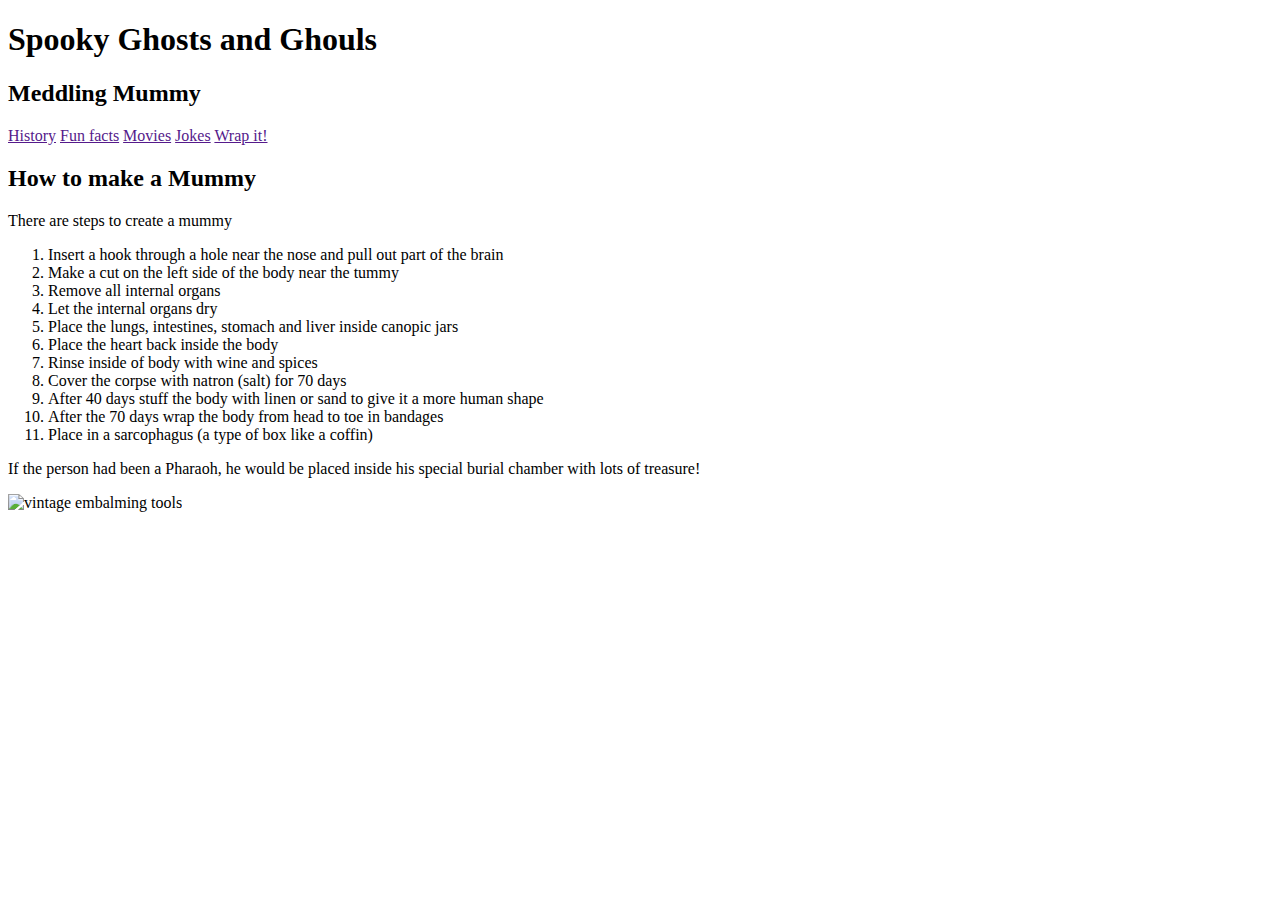
==== pages/makingOf.html @ 8bbe5c68 "First modules" ====
<!DOCTYPE html>
<html lang="en">
<head>
    <meta charset="UTF-8">
    <meta name="viewport" content="width=device-width, initial-scale=1.0">
    <meta http-equiv="X-UA-Compatible" content="ie=edge">
    <title>Document</title>
</head>
<body>

	<header>
		<div class="container-fluid">
			<div class="container text-center ">
				<div class="row">
					<div class="col-xl-12">
						<h1 class="header">Spooky Ghosts and Ghouls</h1>
					</div>
					<div class="col-xl-12 col-lg-12 col-md-12">
						<h2>Meddling Mummy</h2>
					</div>


				</div>
			</div>
			<div class="nav d-flex justify-content-center">
				<a href="" class="navMenu ">History</a>
				<a href="" class="navMenu">Fun facts</a>
				<a href="" class="navMenu">Movies</a>
				<a href="" class="navMenu">Jokes</a>
				<a href="" class="navMenu">Wrap it!</a>
			</div>
		</div>

	</header>

    <!-- How to make a Mummy -->
	<section>
		<div class="container text-center">
			<div class="row justify-content-center">
				<div class="col-8">
					<h2>How to make a Mummy</h2>
					<p>There are steps to create a mummy</p>
					<ol>
						<li>Insert a hook through a hole near the nose and pull out part of the brain</li>
						<li>Make a cut on the left side of the body near the tummy</li>
						<li>Remove all internal organs</li>
						<li>Let the internal organs dry</li>
						<li>Place the lungs, intestines, stomach and liver inside canopic jars</li>
						<li>Place the heart back inside the body</li>
						<li>Rinse inside of body with wine and spices</li>
						<li>Cover the corpse with natron (salt) for 70 days</li>
						<li>After 40 days stuff the body with linen or sand to give it a more human shape</li>
						<li>After the 70 days wrap the body from head to toe in bandages</li>
						<li>Place in a sarcophagus (a type of box like a coffin)</li>
					</ol>
					<p>If the person had been a Pharaoh, he would be placed inside his special burial chamber with lots
						of treasure!</p>
					<img src="images/embalmingtools.jpg" alt="vintage embalming tools" height="400" width="420">
                </div>
				</div>
			</div>
	</section>
	<!-- How to make a Mummy -->

</body>
</html>
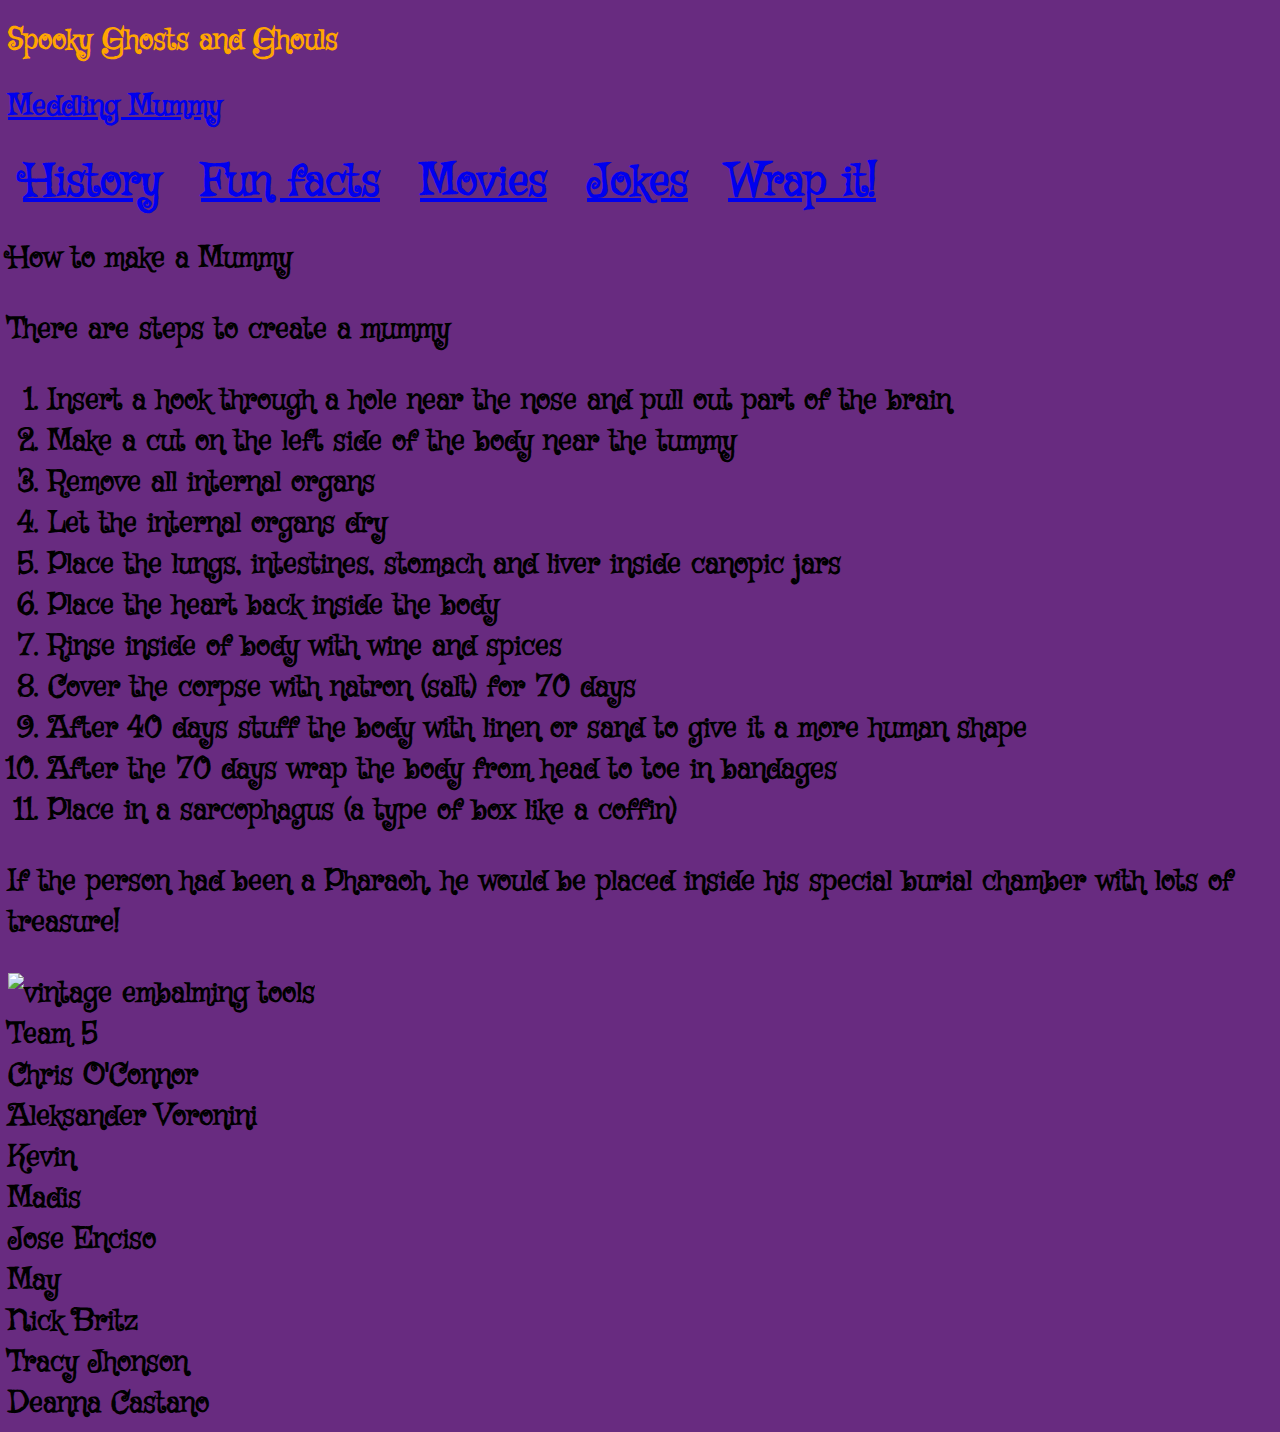
==== commit 4f09ba5f: "Merge pull request #13 from chrisoc19/master" ====
--- a/pages/makingOf.html
+++ b/pages/makingOf.html
@@ -4,6 +4,9 @@
     <meta charset="UTF-8">
     <meta name="viewport" content="width=device-width, initial-scale=1.0">
     <meta http-equiv="X-UA-Compatible" content="ie=edge">
+
+    <link rel="stylesheet" href="../style/style.css" type="text/css" />
+
     <title>Document</title>
 </head>
 <body>
@@ -16,18 +19,18 @@
 						<h1 class="header">Spooky Ghosts and Ghouls</h1>
 					</div>
 					<div class="col-xl-12 col-lg-12 col-md-12">
-						<h2>Meddling Mummy</h2>
+						<h2><a href="../index.html">Meddling Mummy</a> </h2>
 					</div>
 
 
 				</div>
 			</div>
 			<div class="nav d-flex justify-content-center">
-				<a href="" class="navMenu ">History</a>
-				<a href="" class="navMenu">Fun facts</a>
-				<a href="" class="navMenu">Movies</a>
-				<a href="" class="navMenu">Jokes</a>
-				<a href="" class="navMenu">Wrap it!</a>
+				<a href="history.html" class="navMenu ">History</a>
+                <a href="funFacts.html" class="navMenu">Fun facts</a>
+                <a href="movies.html" class="navMenu">Movies</a>
+                <a href="jokes.html" class="navMenu">Jokes</a>
+                <a href="makingOf.html" class="navMenu">Wrap it!</a>
 			</div>
 		</div>
 
@@ -62,5 +65,27 @@
 	</section>
 	<!-- How to make a Mummy -->
 
+<footer>
+        <div class="container-fluid">
+            <div class="container">
+            <div class="row">
+                <div class="col-xl-4">Team 5</div>
+                <div class="footerFont">
+                Chris O'Connor<br/>
+                Aleksander Voronini<br/>
+                Kevin<br/>
+                Madis<br/>
+                Jose Enciso<br/>
+                May<br/>
+                Nick Britz<br/>
+                Tracy Jhonson<br/>
+                Deanna Castano<br/>
+                </div>
+            </div>
+        </div>
+    </footer>
+<script src="https://code.jquery.com/jquery-3.3.1.slim.min.js" integrity="sha384-q8i/X+965DzO0rT7abK41JStQIAqVgRVzpbzo5smXKp4YfRvH+8abtTE1Pi6jizo" crossorigin="anonymous"></script>
+<script src="https://cdnjs.cloudflare.com/ajax/libs/popper.js/1.14.7/umd/popper.min.js" integrity="sha384-UO2eT0CpHqdSJQ6hJty5KVphtPhzWj9WO1clHTMGa3JDZwrnQq4sF86dIHNDz0W1" crossorigin="anonymous"></script>
+<script src="https://stackpath.bootstrapcdn.com/bootstrap/4.3.1/js/bootstrap.min.js" integrity="sha384-JjSmVgyd0p3pXB1rRibZUAYoIIy6OrQ6VrjIEaFf/nJGzIxFDsf4x0xIM+B07jRM" crossorigin="anonymous"></script>
 </body>
 </html>--- a/style/style.css
+++ b/style/style.css
@@ -0,0 +1,21 @@
+@import url('https://fonts.googleapis.com/css?family=Griffy&display=swap');
+
+*{
+    font-family: 'Griffy', cursive;
+font-weight: 600;
+font-size: 30px;
+
+}
+
+body{
+    background-color: #682b80;
+}
+
+.navMenu{
+    padding: .5rem;
+    font-size: 1.5rem;
+}
+
+.header{
+    color: orange;
+}